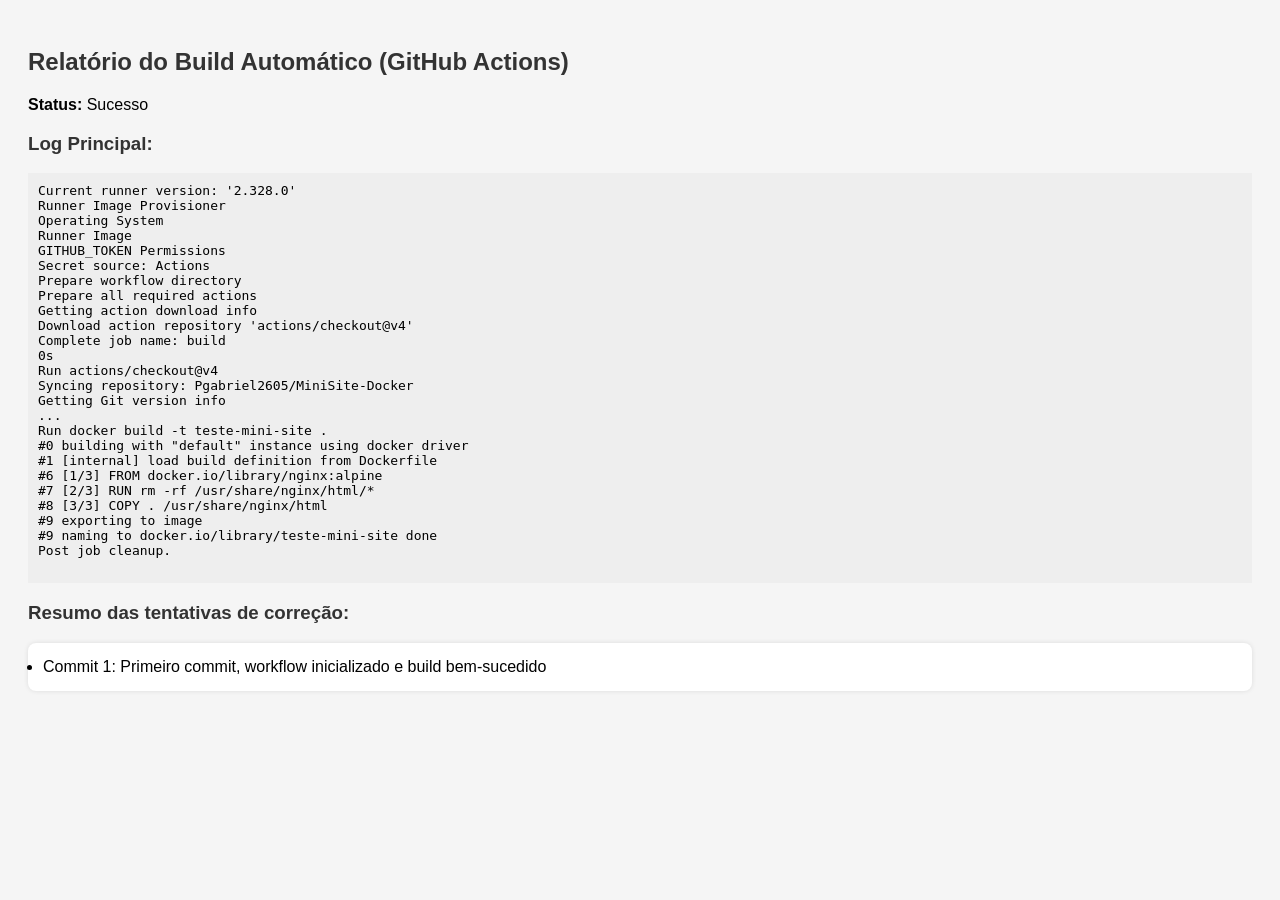
==== relatorios-actions.html @ 51a18e5b "Adicionar relatório do build do GitHub Actions" ====
<!DOCTYPE html>
<html lang="pt-BR">
<head>
  <meta charset="UTF-8">
  <title>Relatório do Build Automático – GitHub Actions</title>
  <style>
    body { font-family: Arial, sans-serif; padding: 20px; background-color: #f5f5f5; }
    h2, h3 { color: #333; }
    pre { background-color: #eee; padding: 10px; overflow-x: auto; }
    ul { background-color: #fff; padding: 15px; border-radius: 8px; box-shadow: 0 0 5px rgba(0,0,0,0.1); }
  </style>
</head>
<body>
  <h2>Relatório do Build Automático (GitHub Actions)</h2>

  <p><b>Status:</b> Sucesso</p>

  <h3>Log Principal:</h3>
  <pre>
Current runner version: '2.328.0'
Runner Image Provisioner
Operating System
Runner Image
GITHUB_TOKEN Permissions
Secret source: Actions
Prepare workflow directory
Prepare all required actions
Getting action download info
Download action repository 'actions/checkout@v4'
Complete job name: build
0s
Run actions/checkout@v4
Syncing repository: Pgabriel2605/MiniSite-Docker
Getting Git version info
...
Run docker build -t teste-mini-site .
#0 building with "default" instance using docker driver
#1 [internal] load build definition from Dockerfile
#6 [1/3] FROM docker.io/library/nginx:alpine
#7 [2/3] RUN rm -rf /usr/share/nginx/html/*
#8 [3/3] COPY . /usr/share/nginx/html
#9 exporting to image
#9 naming to docker.io/library/teste-mini-site done
Post job cleanup.
  </pre>

  <h3>Resumo das tentativas de correção:</h3>
  <ul>
    <li>Commit 1: Primeiro commit, workflow inicializado e build bem-sucedido</li>
  </ul>
</body>
</html>
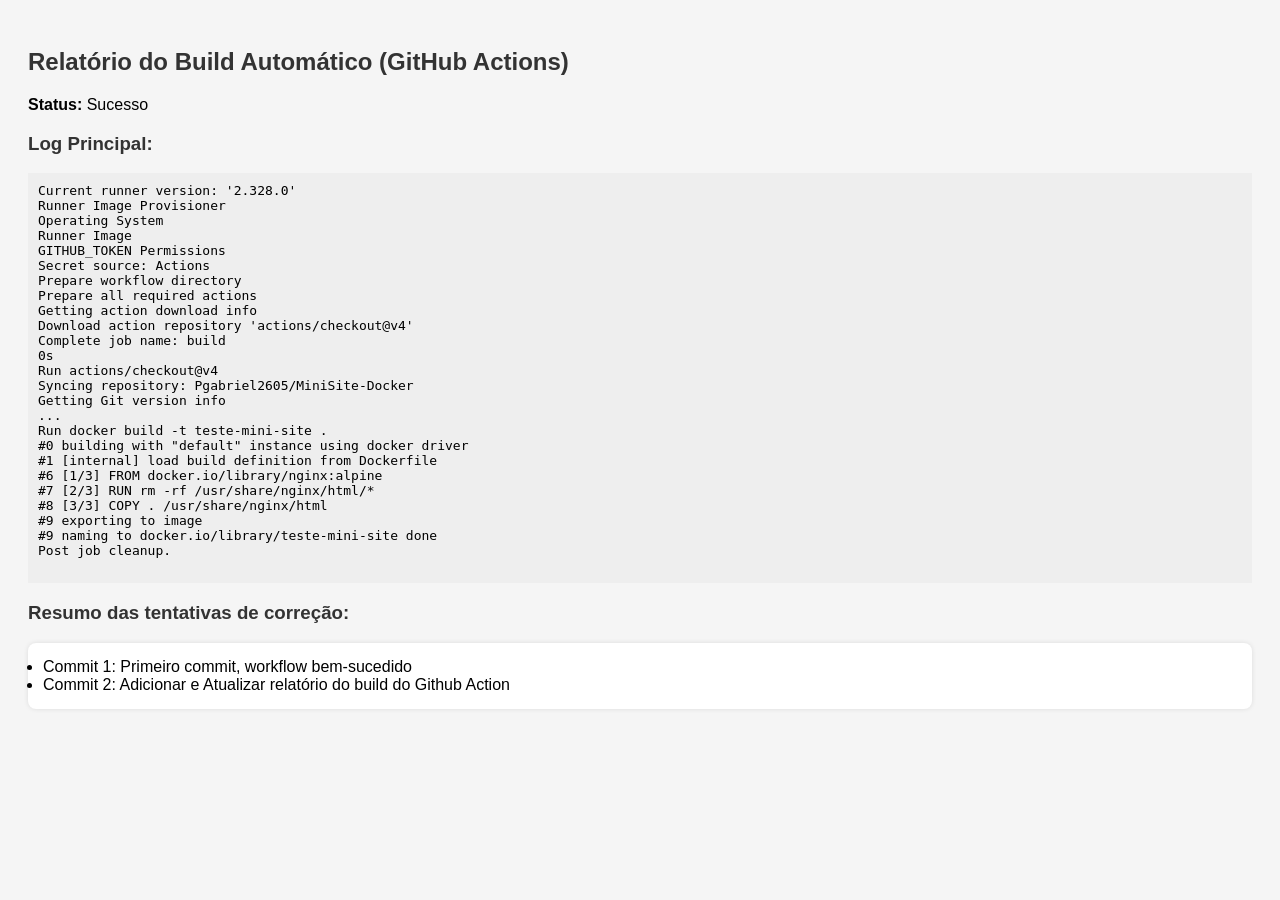
==== commit 48a320c5: "Adicionar e Atualizar relatório do build do Github Action" ====
--- a/relatorios-actions.html
+++ b/relatorios-actions.html
@@ -46,7 +46,8 @@
 
   <h3>Resumo das tentativas de correção:</h3>
   <ul>
-    <li>Commit 1: Primeiro commit, workflow inicializado e build bem-sucedido</li>
+    <li>Commit 1: Primeiro commit, workflow bem-sucedido</li>
+     <li> Commit 2: Adicionar e Atualizar relatório do build do Github Action</li>
   </ul>
 </body>
 </html>
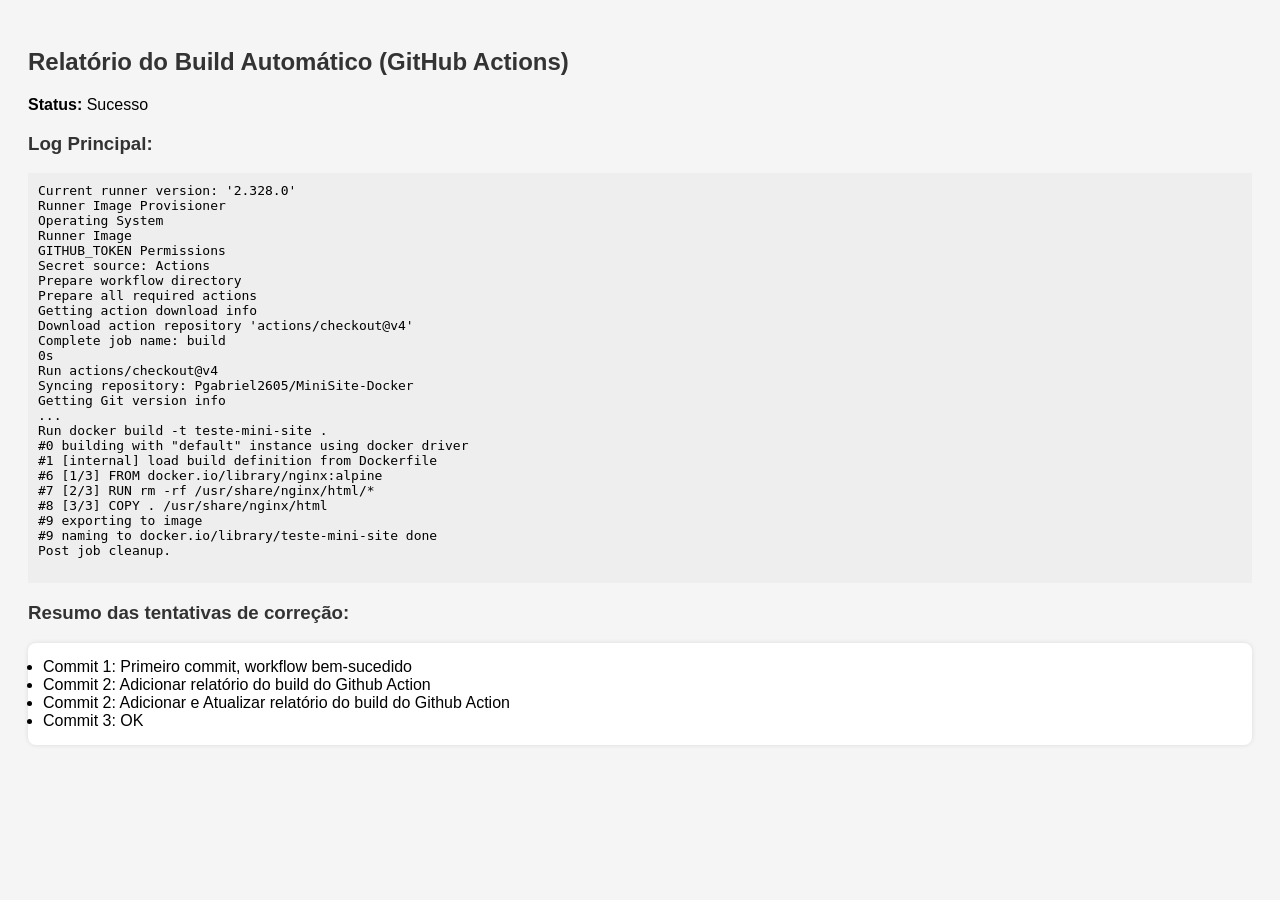
==== commit 96c01ad0: "OK" ====
--- a/relatorios-actions.html
+++ b/relatorios-actions.html
@@ -47,7 +47,9 @@
   <h3>Resumo das tentativas de correção:</h3>
   <ul>
     <li>Commit 1: Primeiro commit, workflow bem-sucedido</li>
-     <li> Commit 2: Adicionar e Atualizar relatório do build do Github Action</li>
+     <li> Commit 2: Adicionar relatório do build do Github Action</li>
+      <li> Commit 2: Adicionar e Atualizar relatório do build do Github Action</li>
+       <li> Commit 3: OK</li>
   </ul>
 </body>
 </html>
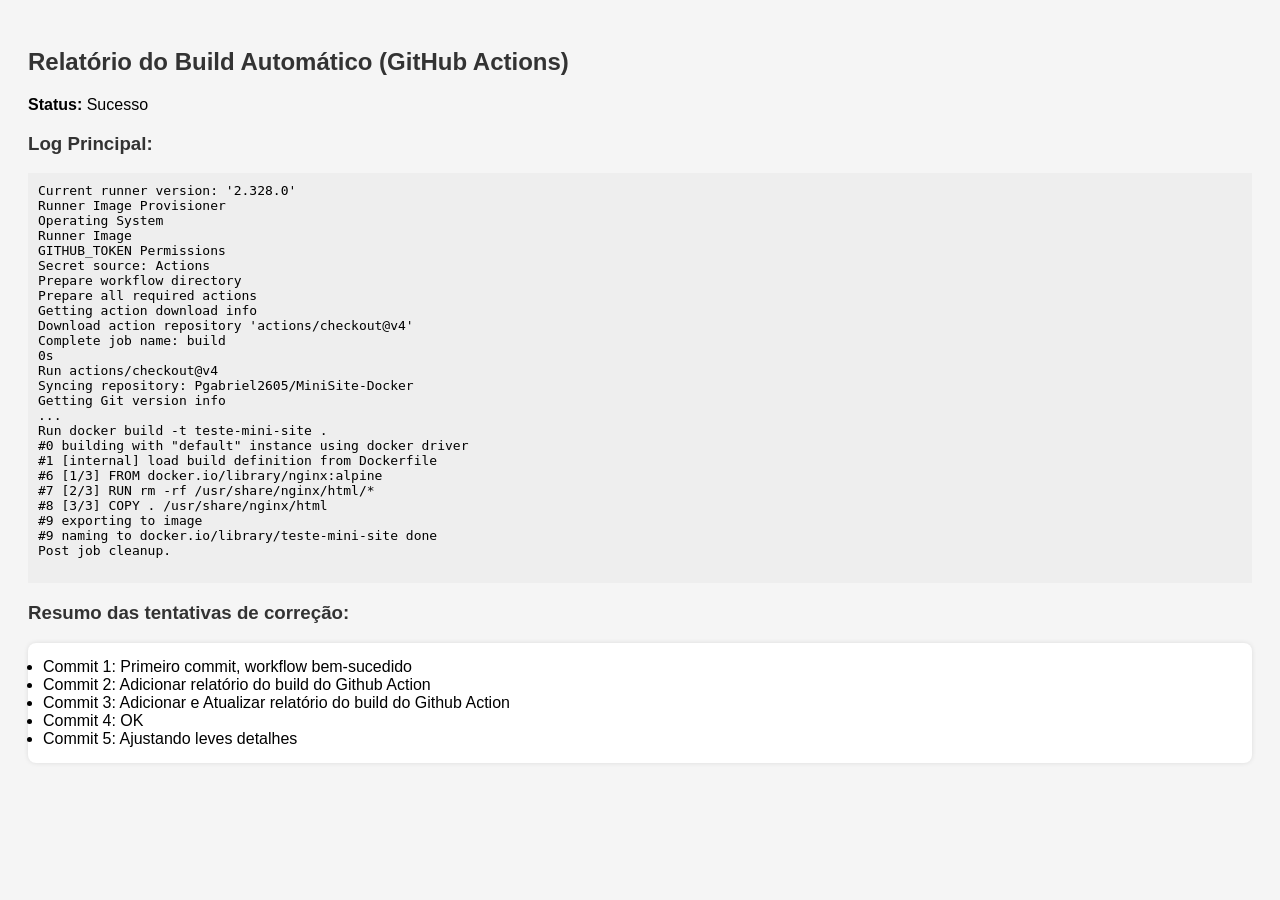
==== commit 1b31fe20: "Ajustando leves detalhes" ====
--- a/relatorios-actions.html
+++ b/relatorios-actions.html
@@ -48,8 +48,9 @@
   <ul>
     <li>Commit 1: Primeiro commit, workflow bem-sucedido</li>
      <li> Commit 2: Adicionar relatório do build do Github Action</li>
-      <li> Commit 2: Adicionar e Atualizar relatório do build do Github Action</li>
-       <li> Commit 3: OK</li>
+      <li> Commit 3: Adicionar e Atualizar relatório do build do Github Action</li>
+       <li> Commit 4: OK</li>
+        <li> Commit 5: Ajustando leves detalhes</li>
   </ul>
 </body>
 </html>
